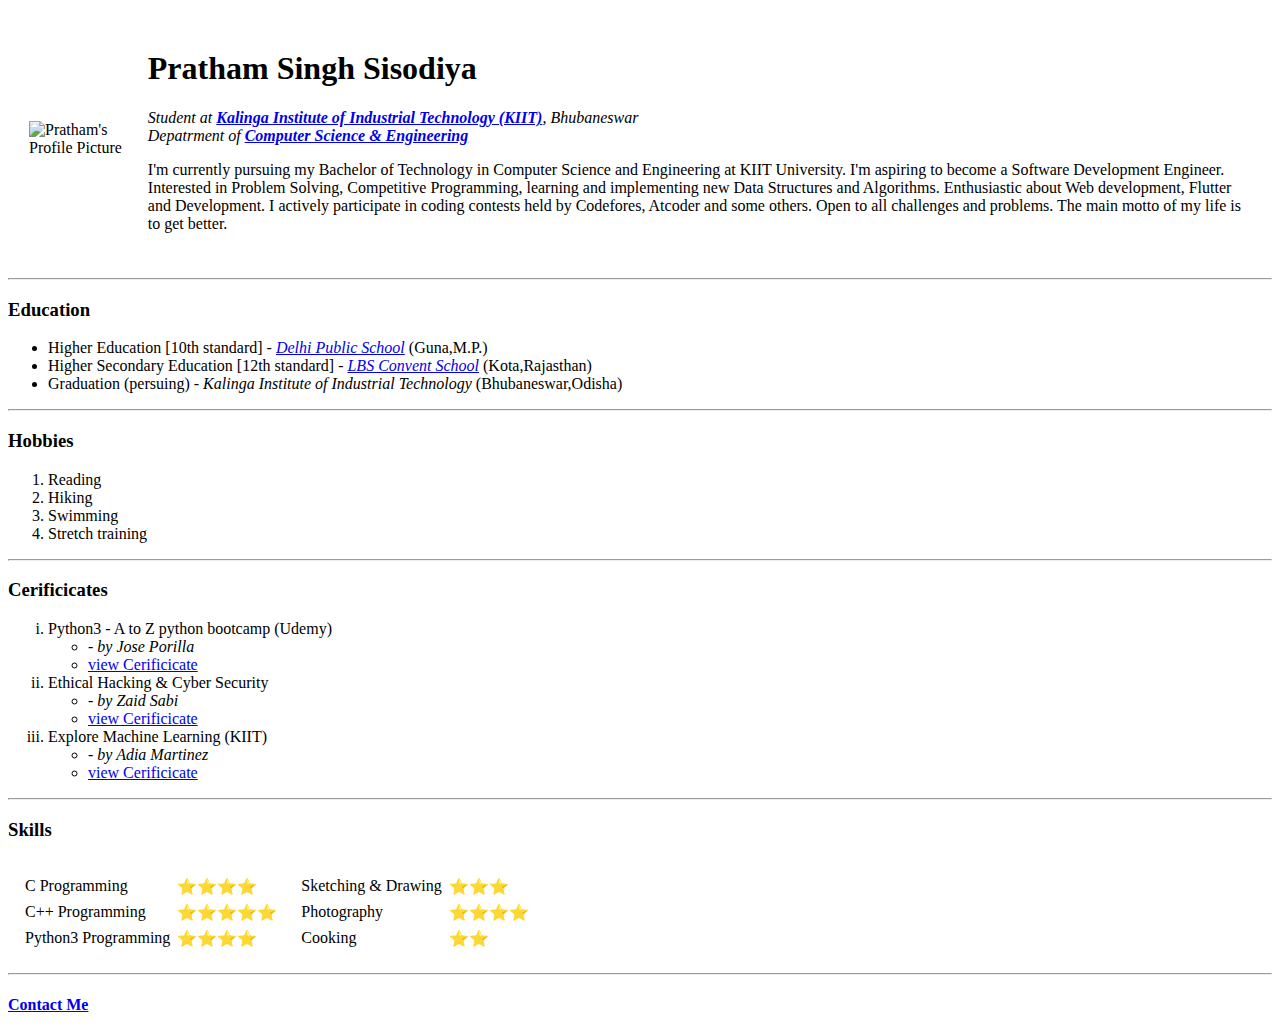
==== index.html @ 94c735bf "Added Initial changes to cv" ====
<!DOCTYPE html>
<html lang="en">

<head>
    <meta charset="UTF-8">
    <meta http-equiv="X-UA-Compatible" content="IE=edge">
    <meta name="viewport" content="width=device-width, initial-scale=1.0">
    <title>♆ ᎮraᎿhaᶆ's Site ♆</title>
</head>

<body>
    <table cellspacing="20">
        <tr>
            <td>
                <img src = "C:\Users\1905761\Desktop\personal_imp_docs\IMG-20191111-WA0015-modified.png" alt="Pratham's Profile Picture">
            </td>
            <td>
                <h1>Pratham Singh Sisodiya</h1>
                <p>
                    <em> Student at <strong><a href="https://kiit.ac.in/">Kalinga Institute of Industrial Technology (KIIT)</a></strong>, Bhubaneswar</em><br>
                    <em> Depatrment of <strong><a href="https://cse.kiit.ac.in/">Computer Science & Engineering</a></strong></em>
                </p>
                <p>
                    I'm currently pursuing my Bachelor of Technology in Computer Science and Engineering at KIIT University. I'm
                    aspiring to become a Software Development Engineer. Interested in Problem Solving, Competitive Programming,
                    learning and implementing new Data Structures and Algorithms. Enthusiastic about Web development, Flutter and Development. I actively participate in coding contests held by Codefores, Atcoder and some others. Open to all challenges and problems. The main motto of my life is to get better.
                </p>
            </td>
        </tr>
    </table>
   
    
    <hr size="2" />
    <h3>Education</h3>
    <p>
    <ul>
        <li>
            Higher Education [10th standard] - <em><a href="http://www.dpsvijaipur.com/">Delhi Public School</a></em> (Guna,M.P.)
        </li>
        <li>
            Higher Secondary Education [12th standard] - <em><a href="https://lbsconventschool.com/">LBS Convent School</a></em> (Kota,Rajasthan)
        </li>
        <li>
            Graduation (persuing) - <em>Kalinga Institute of Industrial Technology</em> (Bhubaneswar,Odisha)
        </li>
    </ul>
    </p>
    <hr size="2" />
    <h3>Hobbies</h3>
    <ol>
        <li>
            Reading
        </li>
        <li>
            Hiking
        </li>
        <li>
            Swimming
        </li>
        <li>
            Stretch training
        </li>
    </ol>
    <hr size="2" />
    <h3>Cerificicates</h3>
    <ol type="i">
        <li>Python3 - A to Z python bootcamp (Udemy)</li>
        <ul>
            <li><em>- by Jose Porilla</em></li>
            <li><a href="https://drive.google.com/file/d/1Z9cUZjF4vscFrnmKotoZNqrC19M2zzzx/view?usp=sharing">view Cerificicate</a></li>
        </ul>
        <li>Ethical Hacking & Cyber Security</li>
        <ul>
            <li><em>- by Zaid Sabi</em></li>
            <li><a href="https://drive.google.com/file/d/1Mbz0FyQ2xKMVi9rKN8eCBfoFNuDXLwVt/view?usp=sharing">view Cerificicate</a></li>
        </ul>
        <li>Explore Machine Learning (KIIT)</li>
        <ul>
            <li><em>- by Adia Martinez</em></li>
            <li><a href="https://drive.google.com/file/d/1xSdtgkNaoa8CHI8-2VDbV8lAPIRjCIeB/view?usp=sharing">view Cerificicate</a></li>
        </ul>
    </ol>
    <hr size="2" />
    <h3>Skills</h3>
    <table cellspacing="10">
        <tr>
            <td>
                <table cellspacing="5">
                    <tr>
                        <td>C Programming</td>
                        <td>⭐⭐⭐⭐</td>
                    </tr>
                    <tr>
                        <td>C++ Programming</td>
                        <td>⭐⭐⭐⭐⭐</td>
                    </tr>
                    <tr>
                        <td>Python3 Programming</td>
                        <td>⭐⭐⭐⭐</td>
                    </tr>
                </table>
            </td>
            <td>
                <table cellspacing="5">
                    <tr>
                        <td>Sketching & Drawing</td>
                        <td>⭐⭐⭐</td>
                    </tr>
                    <tr>
                        <td>Photography</td>
                        <td>⭐⭐⭐⭐</td>
                    </tr>
                    <tr>
                        <td>Cooking</td>
                        <td>⭐⭐</td>
                    </tr>
                </table>
            </td>
        </tr>
    </table>
    <hr size="2" />
    <h4><a href="C:\Users\1905761\Desktop\codes\Html\contact.html">Contact Me</a></h4>
</body>

</html>
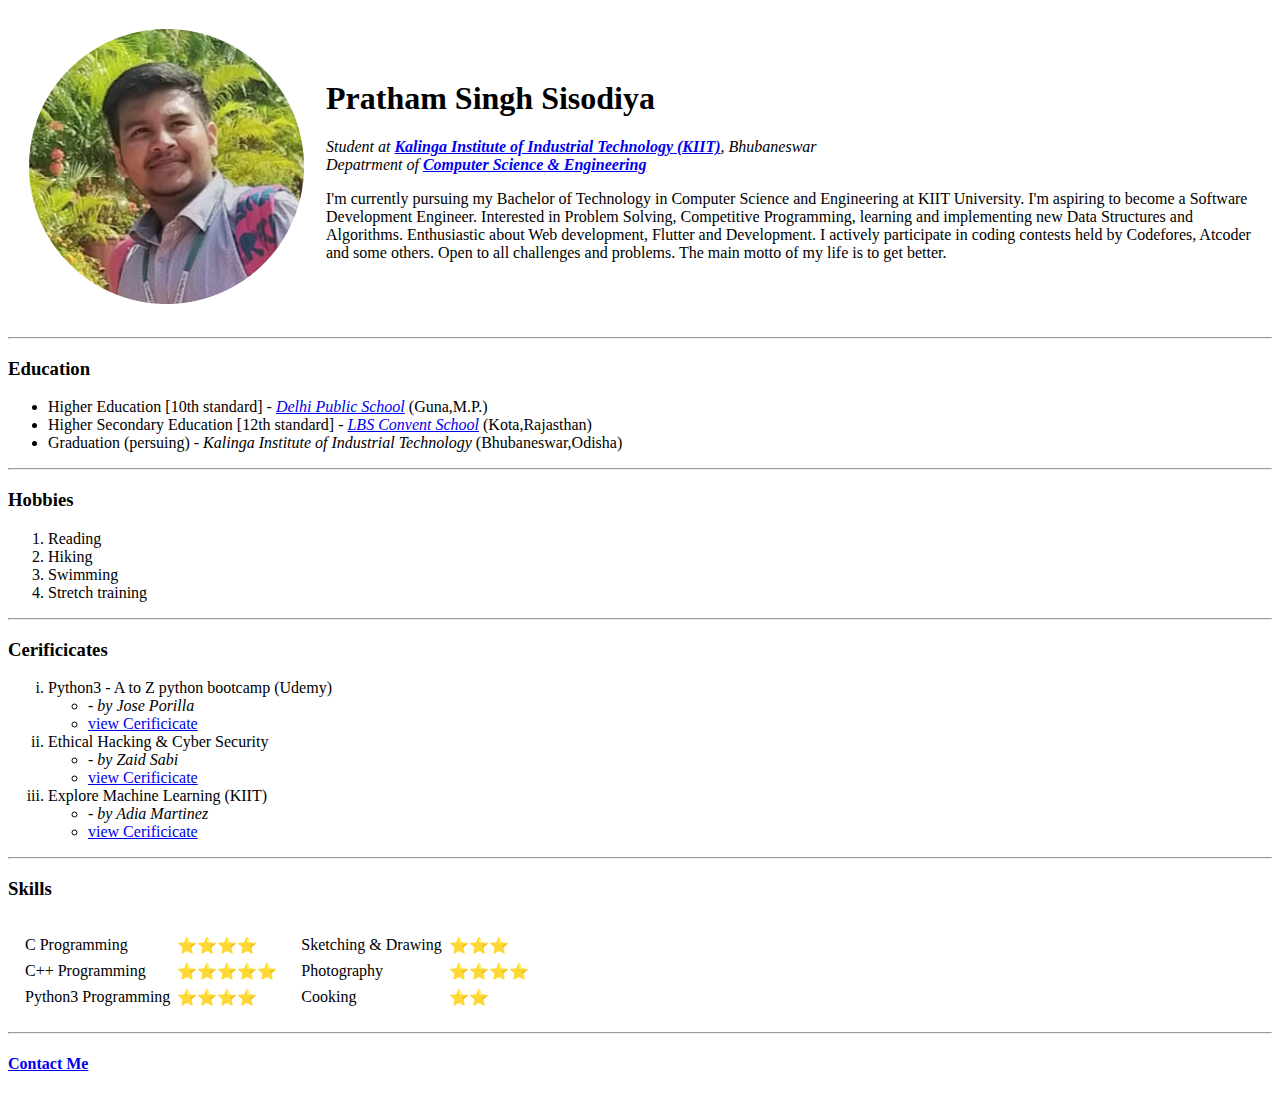
==== commit 8e22a9d8: "image src update" ====
--- a/index.html
+++ b/index.html
@@ -12,7 +12,7 @@
     <table cellspacing="20">
         <tr>
             <td>
-                <img src = "C:\Users\1905761\Desktop\personal_imp_docs\IMG-20191111-WA0015-modified.png" alt="Pratham's Profile Picture">
+                <img src = "IMG-20191111-WA0015-modified.png" alt="Pratham's Profile Picture">
             </td>
             <td>
                 <h1>Pratham Singh Sisodiya</h1>
@@ -122,4 +122,4 @@
     <h4><a href="C:\Users\1905761\Desktop\codes\Html\contact.html">Contact Me</a></h4>
 </body>
 
-</html>+</html>
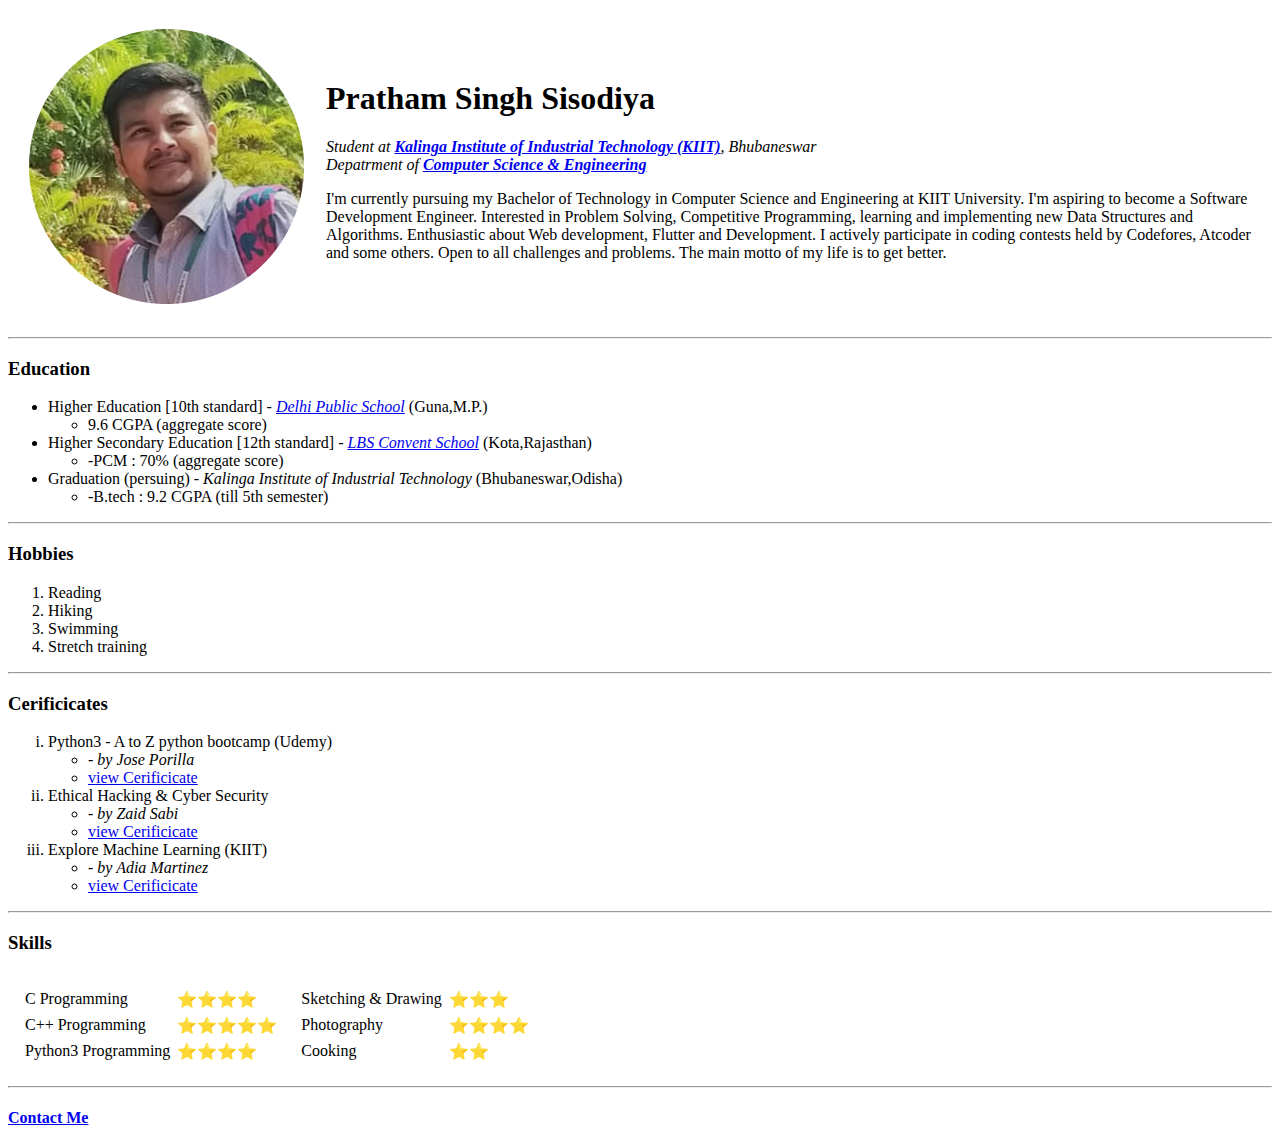
==== commit e8b3c4f5: "changes in education" ====
--- a/index.html
+++ b/index.html
@@ -34,15 +34,18 @@
     <h3>Education</h3>
     <p>
     <ul>
-        <li>
-            Higher Education [10th standard] - <em><a href="http://www.dpsvijaipur.com/">Delhi Public School</a></em> (Guna,M.P.)
-        </li>
-        <li>
-            Higher Secondary Education [12th standard] - <em><a href="https://lbsconventschool.com/">LBS Convent School</a></em> (Kota,Rajasthan)
-        </li>
-        <li>
-            Graduation (persuing) - <em>Kalinga Institute of Industrial Technology</em> (Bhubaneswar,Odisha)
-        </li>
+        <li>Higher Education [10th standard] - <em><a href="http://www.dpsvijaipur.com/">Delhi Public School</a></em> (Guna,M.P.)</li>
+        <ul>
+            <li>9.6 CGPA (aggregate score)</li>
+        </ul>
+        <li>Higher Secondary Education [12th standard] - <em><a href="https://lbsconventschool.com/">LBS Convent School</a></em> (Kota,Rajasthan)</li>
+        <ul>
+            <li>-PCM : 70% (aggregate score)</li>
+        </ul>
+        <li>Graduation (persuing) - <em>Kalinga Institute of Industrial Technology</em> (Bhubaneswar,Odisha)</li>
+        <ul>
+            <li>-B.tech : 9.2 CGPA (till 5th semester)</li>
+        </ul>
     </ul>
     </p>
     <hr size="2" />
@@ -119,7 +122,7 @@
         </tr>
     </table>
     <hr size="2" />
-    <h4><a href="C:\Users\1905761\Desktop\codes\Html\contact.html">Contact Me</a></h4>
+    <h4><a href="contact.html">Contact Me</a></h4>
 </body>
 
 </html>
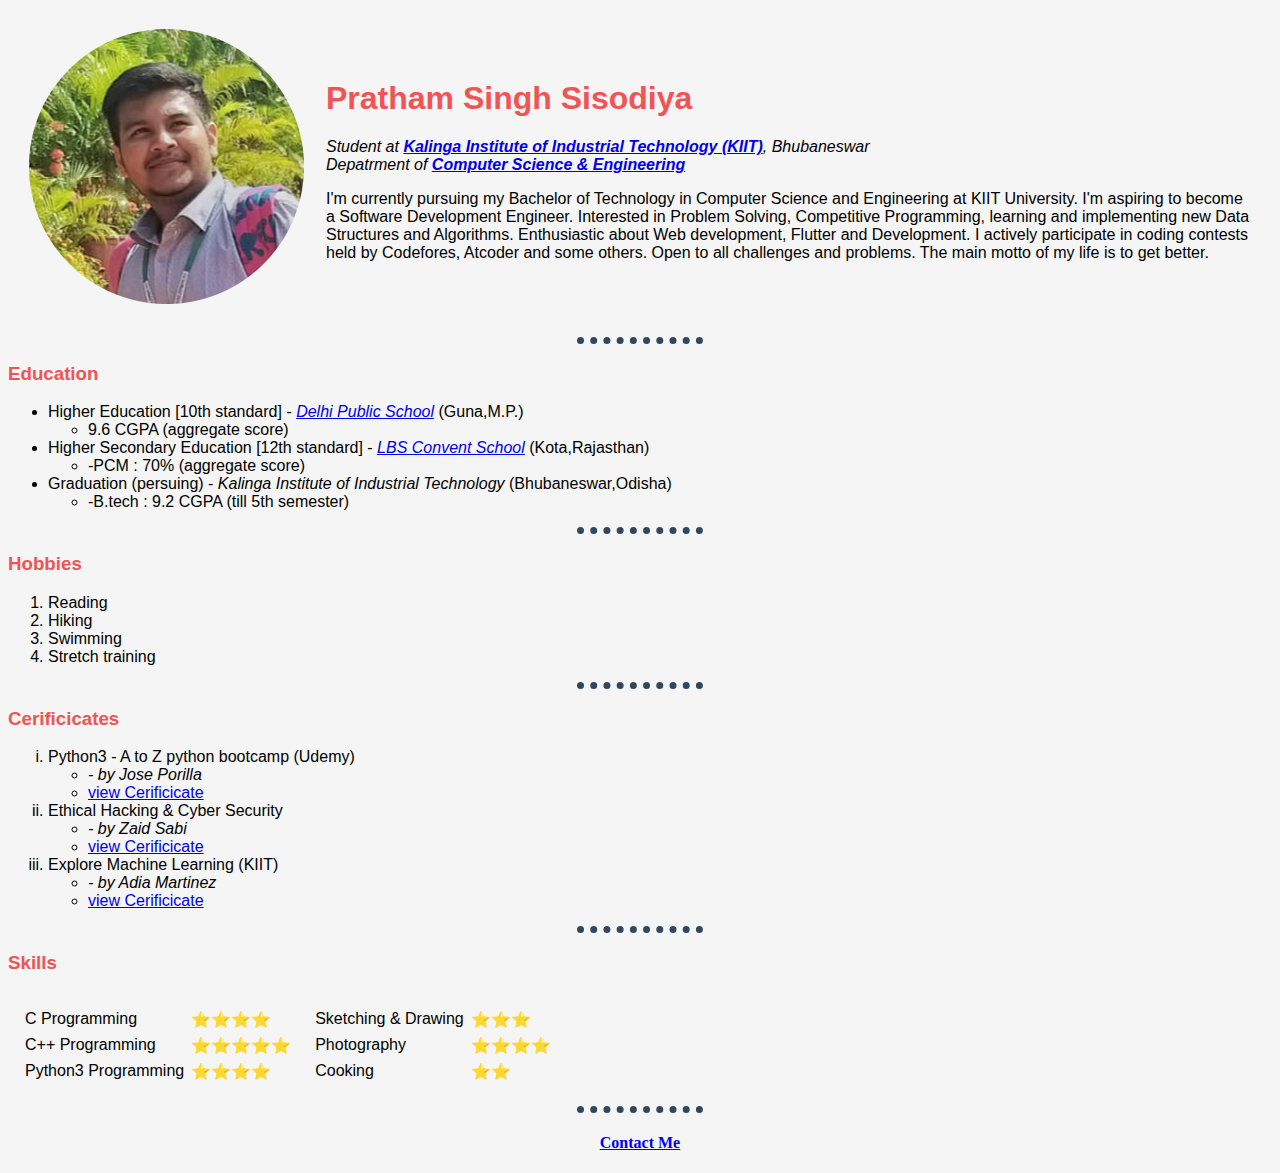
==== commit 68557cb5: "Update index.html" ====
--- a/index.html
+++ b/index.html
@@ -6,6 +6,7 @@
     <meta http-equiv="X-UA-Compatible" content="IE=edge">
     <meta name="viewport" content="width=device-width, initial-scale=1.0">
     <title>♆ ᎮraᎿhaᶆ's Site ♆</title>
+    <link rel="stylesheet" href="first_style.css">
 </head>
 
 <body>
@@ -122,7 +123,7 @@
         </tr>
     </table>
     <hr size="2" />
-    <h4><a href="contact.html">Contact Me</a></h4>
+    <h4><a href="contact.html"><center>Contact Me</center></a></h4>
 </body>
 
 </html>
--- a/first_style.css
+++ b/first_style.css
@@ -0,0 +1,31 @@
+body {
+    background-color: #F5F5F5;
+}
+table {
+    font-family: 'Franklin Gothic Medium', 'Arial Narrow', Arial, sans-serif;
+}
+ul {
+    font-family: 'Franklin Gothic Medium', 'Arial Narrow', Arial, sans-serif;
+}
+ol {
+    font-family: 'Franklin Gothic Medium', 'Arial Narrow', Arial, sans-serif;
+}
+form {
+    font-family: 'Franklin Gothic Medium', 'Arial Narrow', Arial, sans-serif;
+}
+hr {
+    border-color: #30475E;
+    border-style: none;
+    border-top-style: dotted;
+    border-width: 7px;
+    height: 0px;
+    width: 10%;
+}
+h1 {
+    font-family: Arial, Helvetica, sans-serif;
+    color: #F05454
+}
+h3 {
+    font-family: Arial, Helvetica, sans-serif;
+    color: #F05454
+}
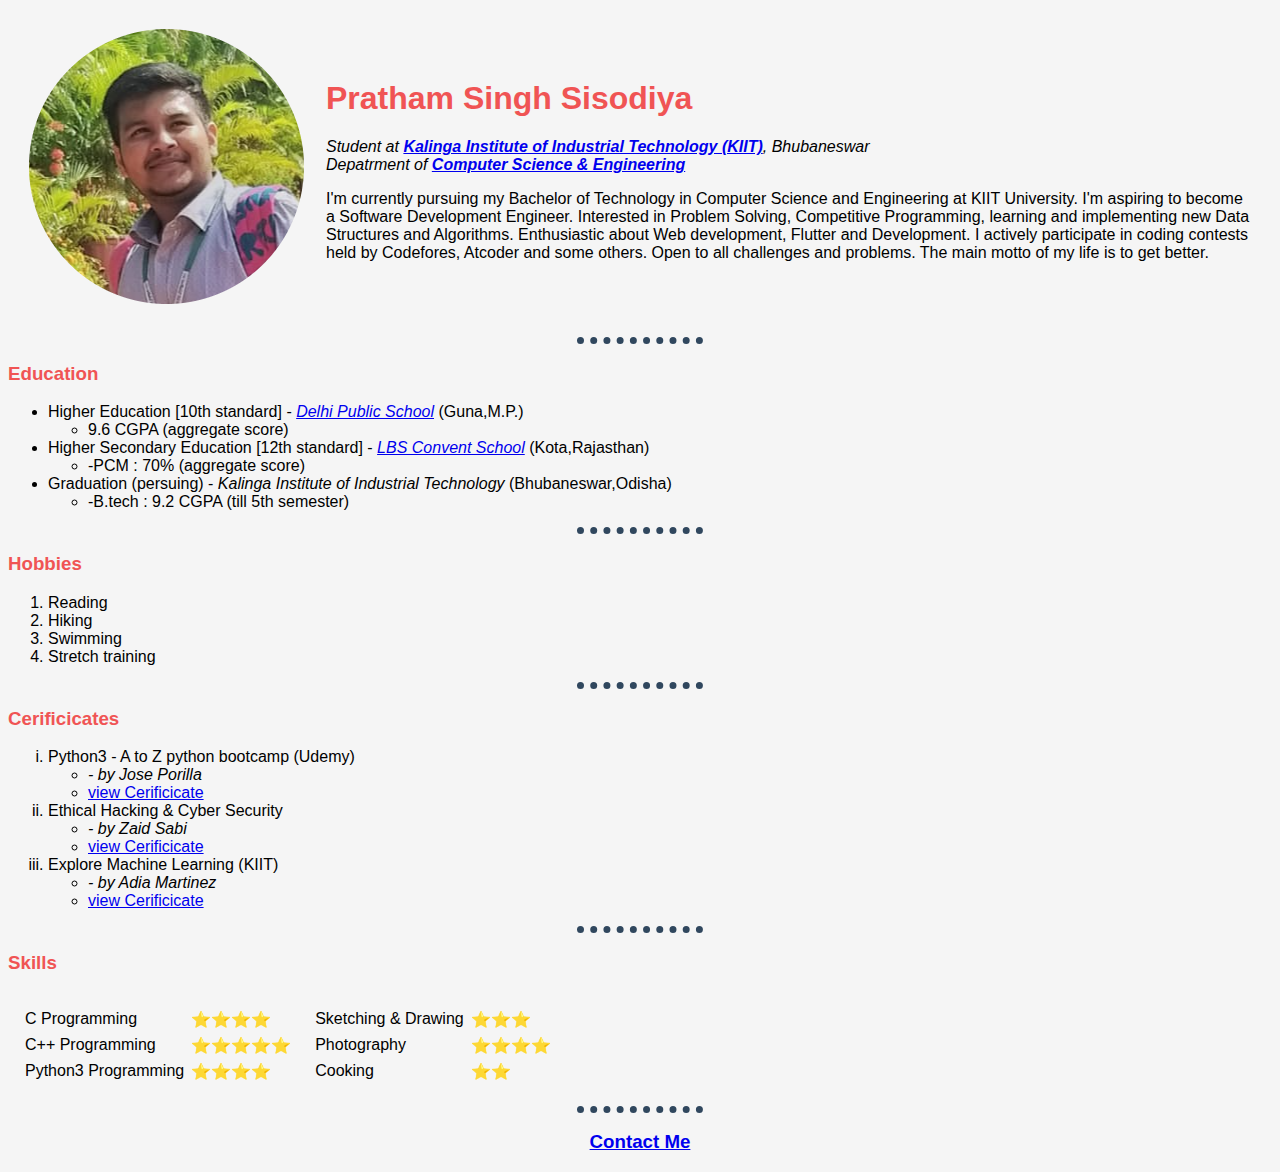
==== commit 50100c91: "Update index.html" ====
--- a/index.html
+++ b/index.html
@@ -123,7 +123,7 @@
         </tr>
     </table>
     <hr size="2" />
-    <h4><a href="contact.html"><center>Contact Me</center></a></h4>
+    <h3><a href="contact.html"><center>Contact Me</center></a></h3>
 </body>
 
 </html>
